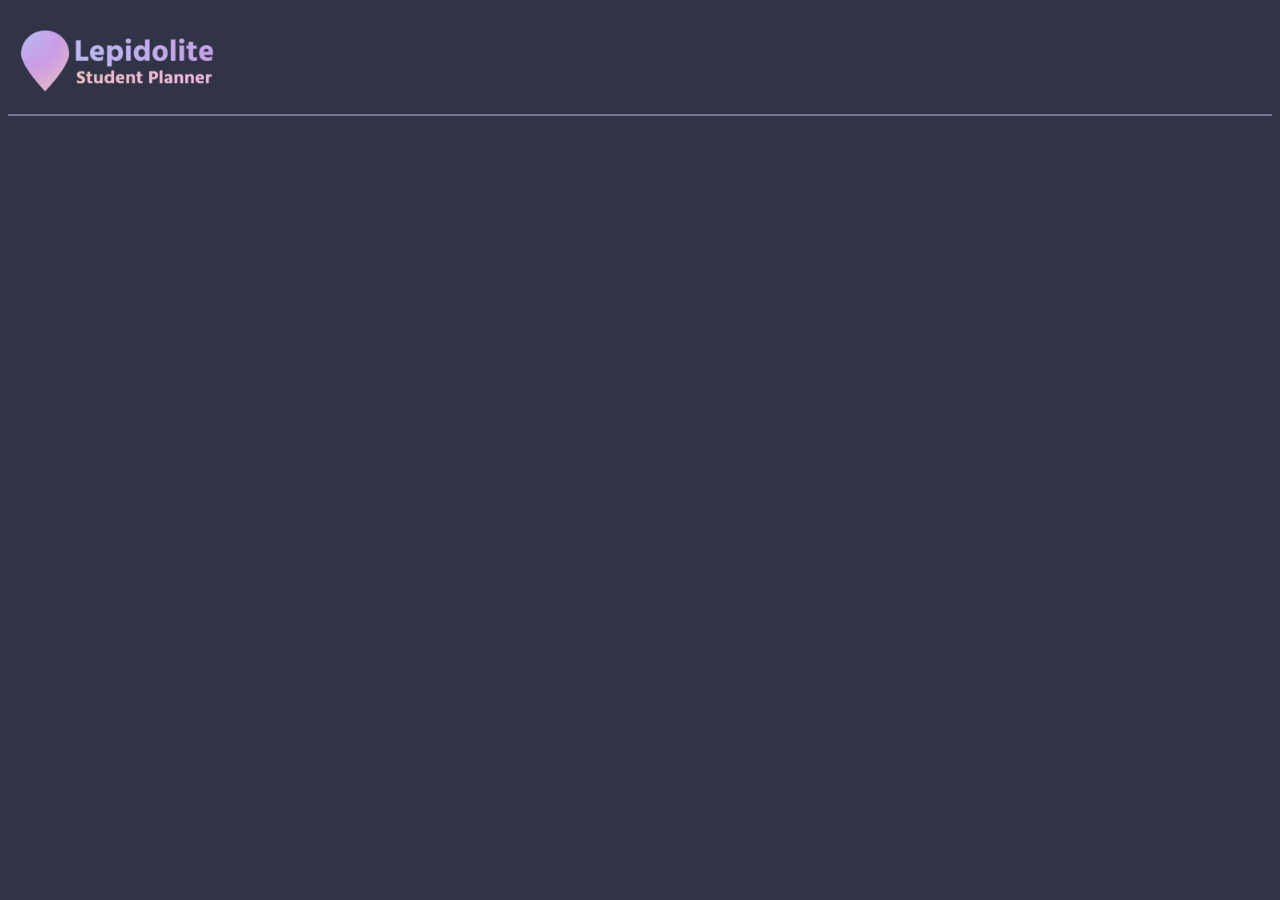
==== create.html @ 987a735d "created other html files and started scripting" ====
<!doctype html>
<html lang="en">
    <head>
        <meta charset="utf-8">
        <meta name="viewport" content="width=device-width, initial-scale=1">
        <title>Lepidolite</title>
        <link rel="icon" href="assets/favicon.png" type="image/png">
        <link rel="stylesheet" href="https://fonts.googleapis.com/css2?family=Material+Symbols+Outlined" />
        <link rel="preconnect" href="https://fonts.googleapis.com">
        <link rel="preconnect" href="https://fonts.gstatic.com" crossorigin>
        <link href="https://fonts.googleapis.com/css2?family=Hind+Guntur:wght@300;400;500;600;700&display=swap" rel="stylesheet">
        <link rel="stylesheet" href="styles.css">
        <script src="scripts.js" defer></script>
    </head>

    <body>

        <div class="header">
            <img src="assets/logo.png" alt="Lepidolite Logo" class="logo">
        </div>
        <hr class="header-divider">

    </body>
    
</html>
---- styles.css ----
:root {
    --bg-color: #303446;
    --secondary-bg-color: #414559;
    --hr-color: #737994;
    --text-color: #c6d0f5;
    --button-color: #232634;
    color: var(--text-color);
    background-color: var(--bg-color);
    font-family: "Hind Guntur", sans-serif;
    font-weight: 600;
    text-align: center;
}
.header {
    display: flex;
    align-items: center;
    justify-content: space-between;
    padding: 10px;
}
.logo {
    max-width: 200px;
}
.month-selector {
    display: flex;
    align-items: center;
}
.month-buttons {
    padding: 15px;
}
#month {
    margin-left: 10px;
    font-size: 32px;
}
.header-divider {
    border: none;
    height: 2px;
    width: 100%;
    background-color: var(--hr-color);
    margin: 0;
}
.header button {
    background-color: var(--button-color);
    border: none;
    color: var(--text-color);
    padding: 10px;
    cursor: pointer;
    border-radius: 5px;
    font-size: 24px;
}
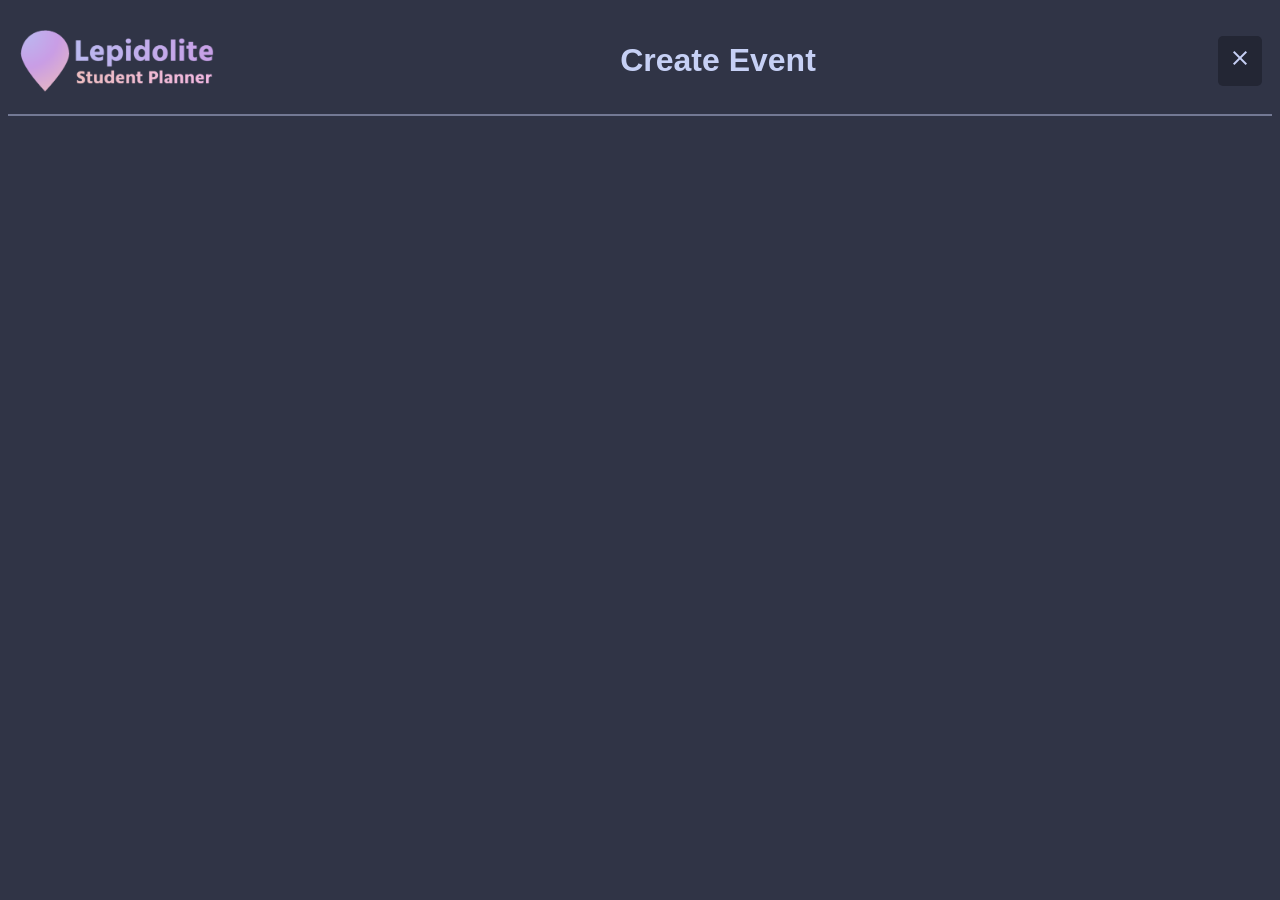
==== commit bcb638eb: "added temp event and linked all pages together" ====
--- a/create.html
+++ b/create.html
@@ -17,6 +17,11 @@
 
         <div class="header">
             <img src="assets/logo.png" alt="Lepidolite Logo" class="logo">
+            <h1>Create Event</h1>
+            <button class="close-button" onclick="closeLepidEvent()">
+                <span class="material-symbols-outlined close-icon">
+                    close
+                </span>
         </div>
         <hr class="header-divider">
 
--- a/styles.css
+++ b/styles.css
@@ -45,4 +45,32 @@
     cursor: pointer;
     border-radius: 5px;
     font-size: 24px;
+}
+.calendar {
+    margin: 20px auto;
+    border-collapse: collapse;
+}
+td {
+    width: 12vw;
+    height: 12vw;
+    border: 1px solid var(--hr-color);
+    vertical-align: top;
+    text-align: left;
+    padding: 4px;
+    div {
+        background-color: var(--secondary-bg-color);
+        border-radius: 5px;
+        padding: 2px;
+        margin-top: 2px;
+    }
+}
+
+.list-event {
+    background-color: var(--secondary-bg-color);
+    border-radius: 5px;
+    padding: 10px;
+    margin: 10px auto;
+    width: 80%;
+    text-align: left;
+    cursor: pointer;
 }
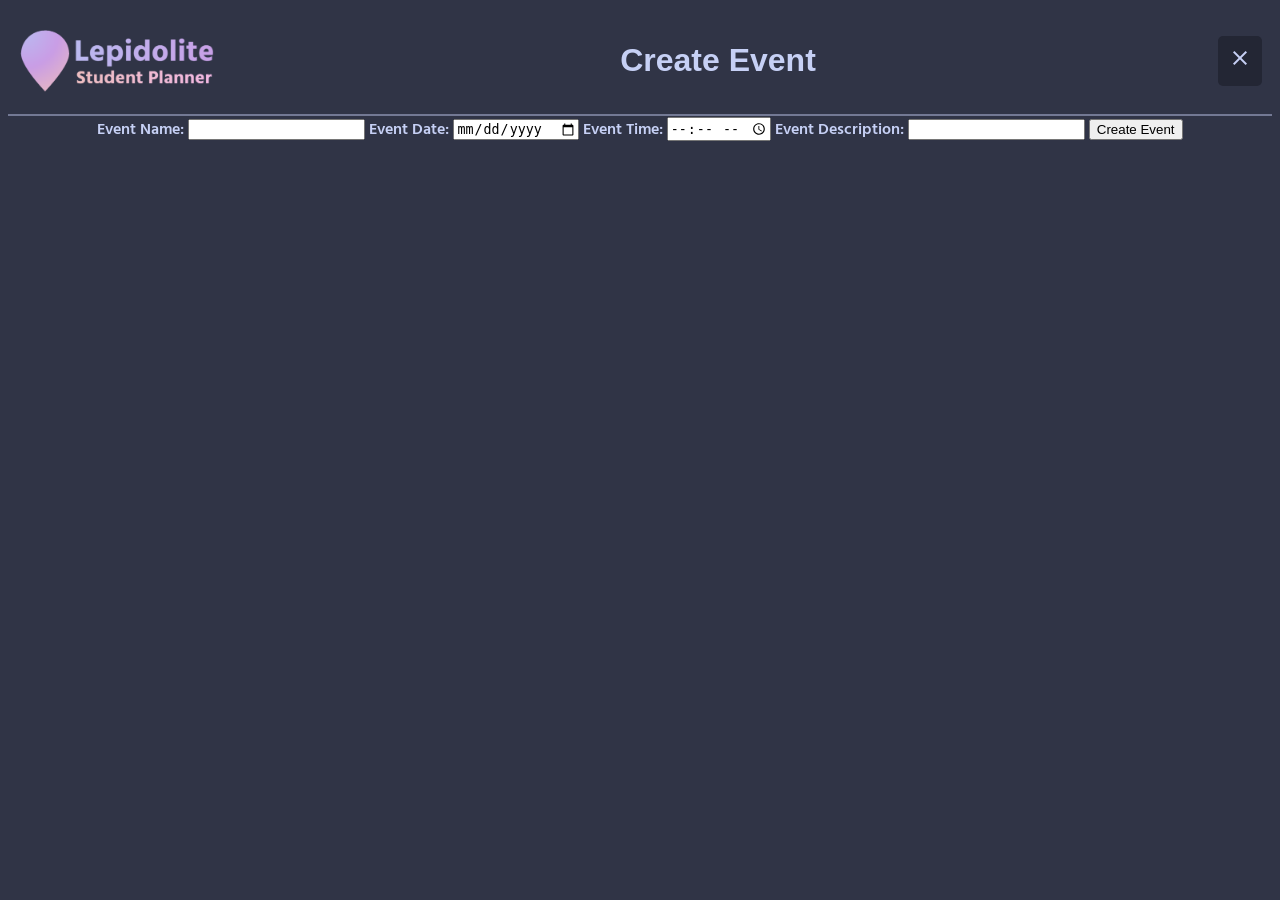
==== commit 7e6fcdc7: "create event implementation" ====
--- a/create.html
+++ b/create.html
@@ -22,8 +22,28 @@
                 <span class="material-symbols-outlined close-icon">
                     close
                 </span>
+            </button>
         </div>
         <hr class="header-divider">
+
+        <div class ="create-event">
+            <form id="create-form">
+                <label>Event Name:</label>
+                <input type="text" id="event-name" name="event-name" required>
+
+                <label>Event Date:</label>
+                <input type="date" id="event-date" name="event-date" required>
+
+                <label>Event Time:</label>
+                <input type="time" id="event-time" name="event-time">
+
+                <label>Event Description:</label>
+                <input type="text" id="event-description" name="event-description">
+
+                <button type="submit">Create Event</button>
+            </form>
+
+        </div>
 
     </body>
     
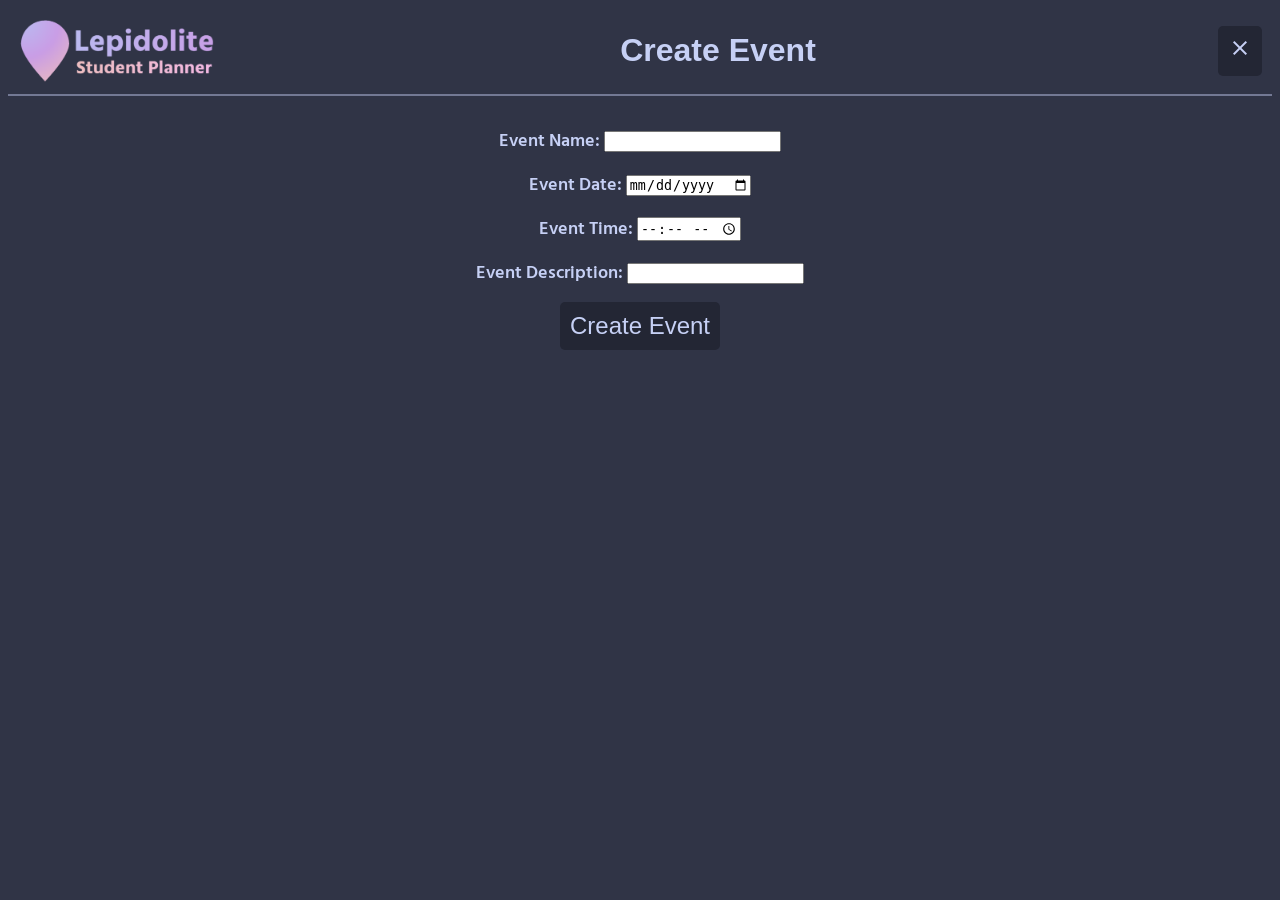
==== commit c1734ccd: "changed calendar box size and made form vertical" ====
--- a/create.html
+++ b/create.html
@@ -28,18 +28,25 @@
 
         <div class ="create-event">
             <form id="create-form">
-                <label>Event Name:</label>
-                <input type="text" id="event-name" name="event-name" required>
+                <div>
+                    <label>Event Name:</label>
+                    <input type="text" id="event-name" name="event-name" required>
+                </div>
 
-                <label>Event Date:</label>
-                <input type="date" id="event-date" name="event-date" required>
+                <div>
+                    <label>Event Date:</label>
+                    <input type="date" id="event-date" name="event-date" required>
+                </div>
 
-                <label>Event Time:</label>
-                <input type="time" id="event-time" name="event-time">
+                <div>
+                    <label>Event Time:</label>
+                    <input type="time" id="event-time" name="event-time">
+                </div>
 
-                <label>Event Description:</label>
-                <input type="text" id="event-description" name="event-description">
-
+                <div>
+                    <label>Event Description:</label>
+                    <input type="text" id="event-description" name="event-description">
+                </div>
                 <button type="submit">Create Event</button>
             </form>
 
--- a/styles.css
+++ b/styles.css
@@ -14,7 +14,8 @@
     display: flex;
     align-items: center;
     justify-content: space-between;
-    padding: 10px;
+    padding-left: 10px;
+    padding-right: 10px;
 }
 .logo {
     max-width: 200px;
@@ -37,7 +38,7 @@
     background-color: var(--hr-color);
     margin: 0;
 }
-.header button {
+.header button, form button {
     background-color: var(--button-color);
     border: none;
     color: var(--text-color);
@@ -51,8 +52,8 @@
     border-collapse: collapse;
 }
 td {
-    width: 12vw;
-    height: 12vw;
+    width: 10rem;
+    height: 6rem;
     border: 1px solid var(--hr-color);
     vertical-align: top;
     text-align: left;
@@ -73,4 +74,13 @@
     width: 80%;
     text-align: left;
     cursor: pointer;
+}
+
+form {
+    display: flex;
+    flex-direction: column;
+    align-items: center;
+    gap: 10px;
+    margin-top: 30px;
+    font-size: 18px;
 }
